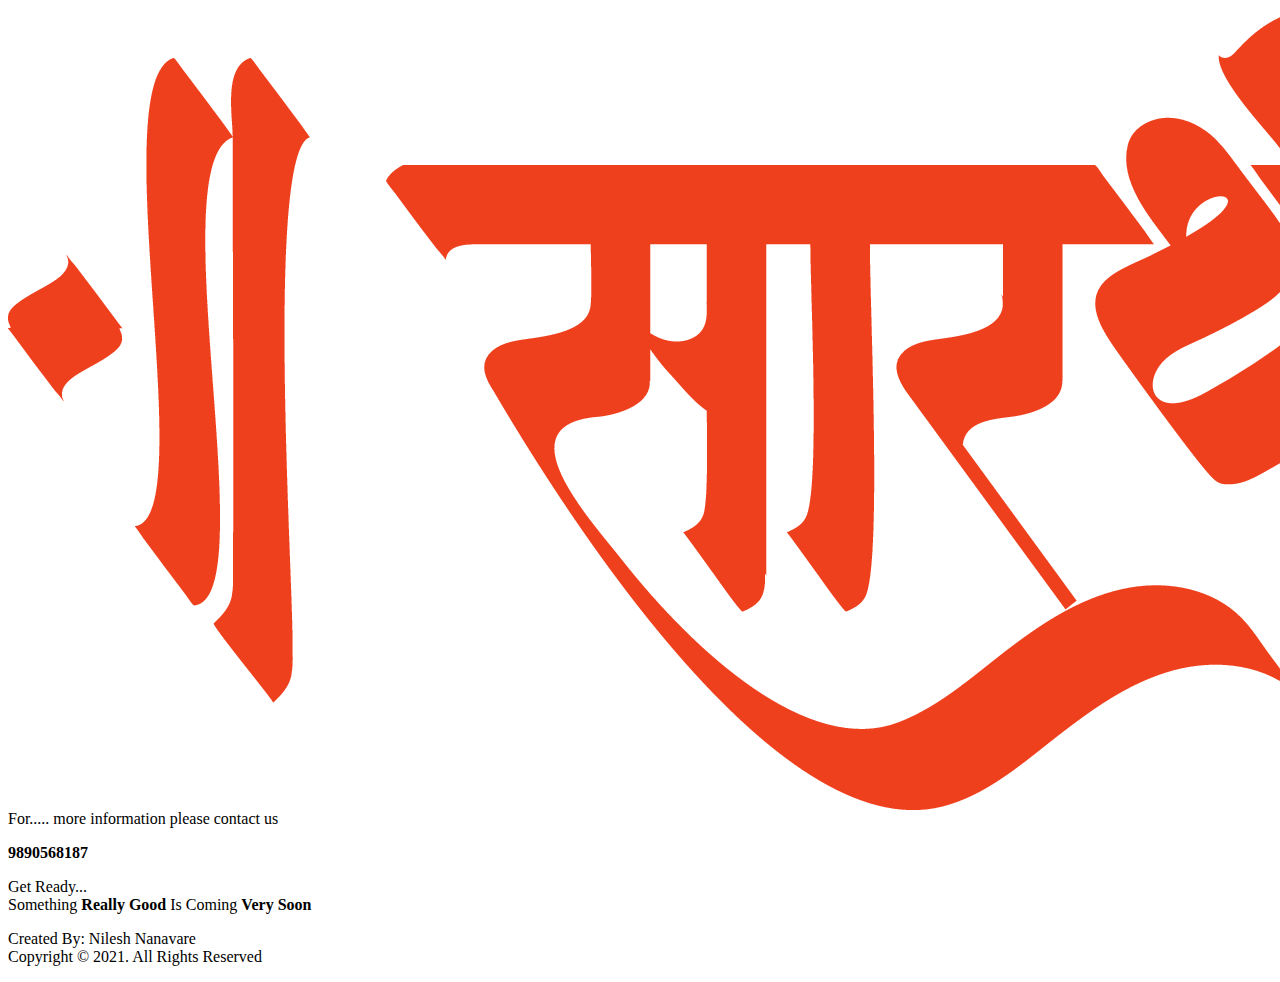
==== index.html @ fc17a686 "Add files via upload" ====
<html>

<head>
    <link rel="icon" type="image/png" href="SARTHILOGO_EPS.png">
    <link rel="stylesheet" href="../Sarathi Graphics/CSS/SarathiGraphics.css">
    <title>SARATHI GRAPHICS </title>
</head>


<body>

    <img class="image" src="SARTHILOGO_EPS.png">

    <div class="Text">
        For..... more information please contact us <br>
        <p> <b> 9890568187</b></p>Get Ready... <br> Something <b>Really Good</b> Is Coming <b> Very Soon</b>
    </div>


    <section class="copy">
        <div class="container">
            <div class="row">
                <div class="col-lg-12">
                    <p>Created By: Nilesh Nanavare <br> Copyright &copy; 2021. All Rights Reserved</p>
                </div>
            </div>
        </div>
    </section>

</body>

</html>
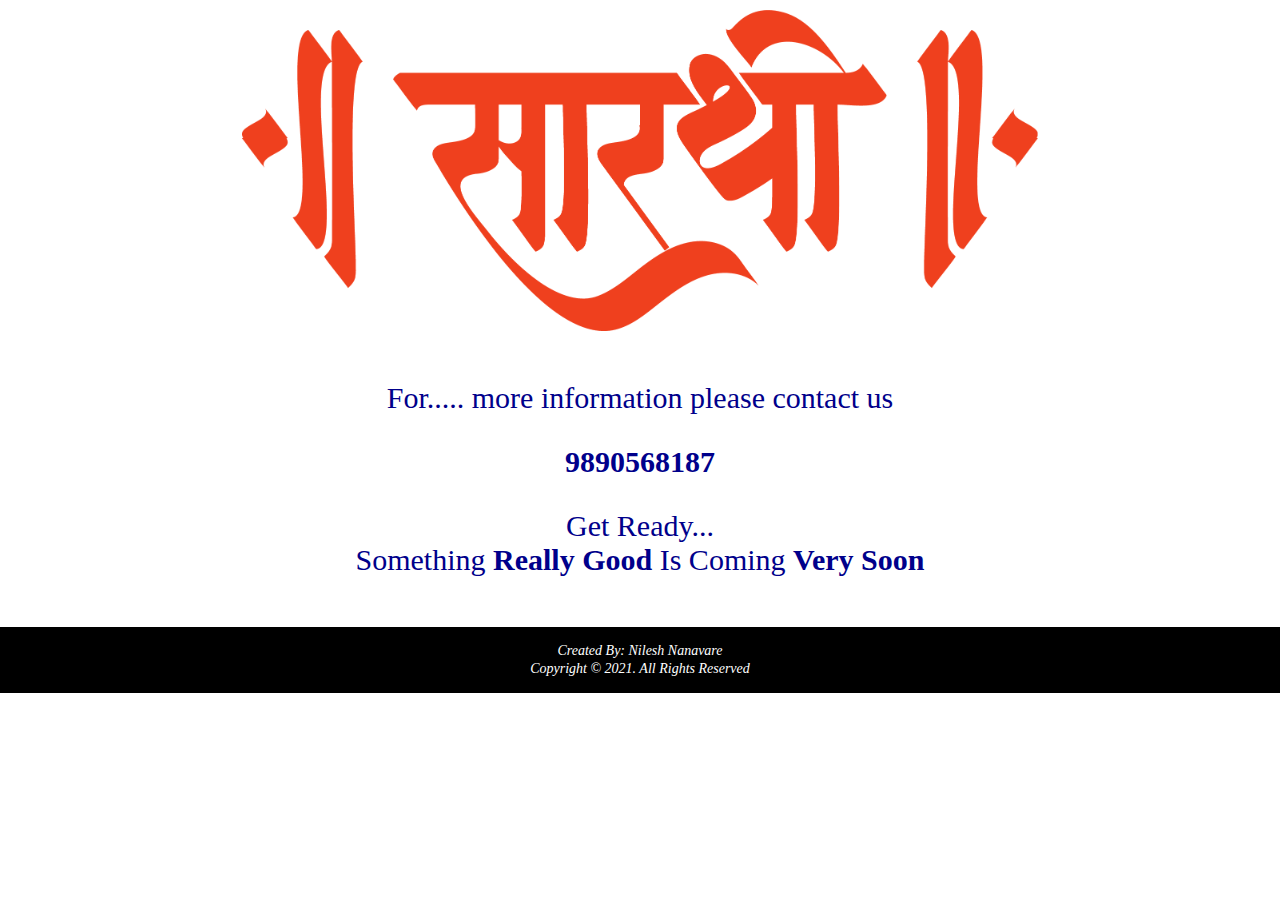
==== commit 3f38107d: "Update index.html" ====
--- a/index.html
+++ b/index.html
@@ -2,7 +2,7 @@
 
 <head>
     <link rel="icon" type="image/png" href="SARTHILOGO_EPS.png">
-    <link rel="stylesheet" href="../Sarathi Graphics/CSS/SarathiGraphics.css">
+    <link rel="stylesheet" href="SarathiGraphics.css">
     <title>SARATHI GRAPHICS </title>
 </head>
 
@@ -29,4 +29,4 @@
 
 </body>
 
-</html>+</html>
--- a/SarathiGraphics.css
+++ b/SarathiGraphics.css
@@ -0,0 +1,84 @@
+        body {
+            margin: 0;
+            padding: 0;
+            font-size: 20px;
+            /*  background-image: url(../Assets/BG2.jpg); */
+            background-repeat: no-repeat;
+            background-attachment: fixed;
+            background-size: cover;
+        }
+        /* Navigation */
+        
+        nav {
+            float: left;
+            margin: 0;
+            overflow: hidden;
+            text-align: center;
+        }
+        
+        nav ul {
+            margin: 0;
+            padding: 0;
+        }
+        
+        nav ul li {
+            display: inline-block;
+            list-style-type: none;
+        }
+        
+        nav>ul>li>a {
+            color: darkblue;
+            display: block;
+            line-height: 2em;
+            padding: 0.3em 1em;
+            text-decoration: none;
+            font-style: oblique;
+        }
+        
+        .logo-img {
+            float: left;
+            position: relative;
+            margin: 10px 15px 9px 15px;
+        }
+        
+        .logo1-img {
+            float: right;
+            position: relative;
+            margin: 10px 15px 9px 625px;
+        }
+        
+        .bg-div {
+            background: black;
+            overflow: hidden;
+        }
+        
+        .image {
+            display: block;
+            margin-left: auto;
+            margin-right: auto;
+            margin-top: 0.5em;
+            width: 796.4px;
+            height: 320.8px;
+        }
+        
+        .Text {
+            padding: 50px 0;
+            text-align: center;
+            font-size: 30px;
+            color: darkblue;
+        }
+        
+        section.copy {
+            padding-top: 15px;
+            padding-bottom: 15px;
+            background-color: black;
+            color: white;
+            font-size: 14px;
+            text-align: center;
+            font-style: italic;
+            line-height: 1.3em
+        }
+        
+        section.copy p {
+            margin: 0px;
+        }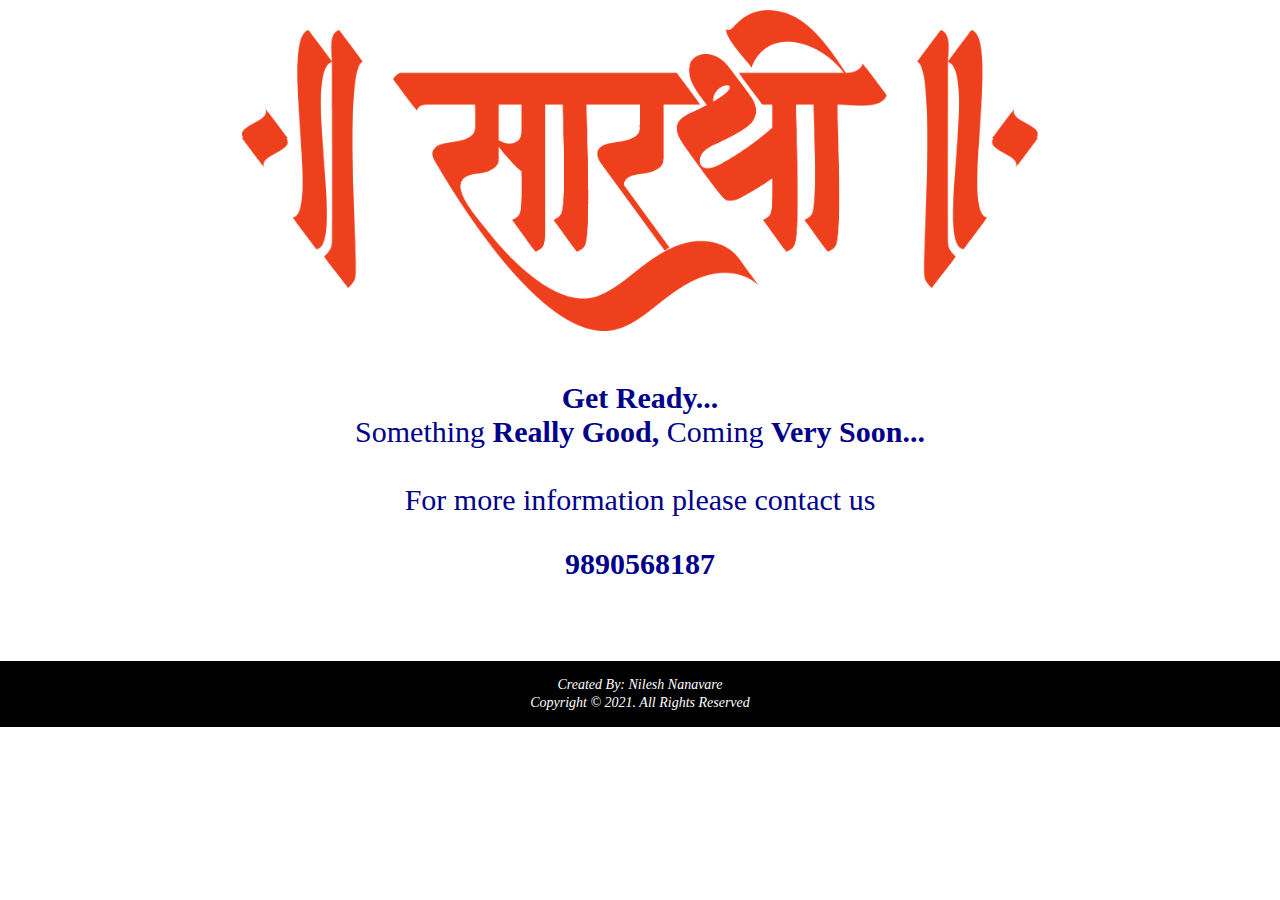
==== commit 5363f09a: "Update index.html" ====
--- a/index.html
+++ b/index.html
@@ -12,8 +12,9 @@
     <img class="image" src="SARTHILOGO_EPS.png">
 
     <div class="Text">
-        For..... more information please contact us <br>
-        <p> <b> 9890568187</b></p>Get Ready... <br> Something <b>Really Good</b> Is Coming <b> Very Soon</b>
+        <b> Get Ready...</b> <br> Something <b>Really Good,</b> Coming <b> Very Soon...</b> <br><br> For more information please contact us <br>
+        <p> <b> 9890568187</b></p>
+
     </div>
 
 
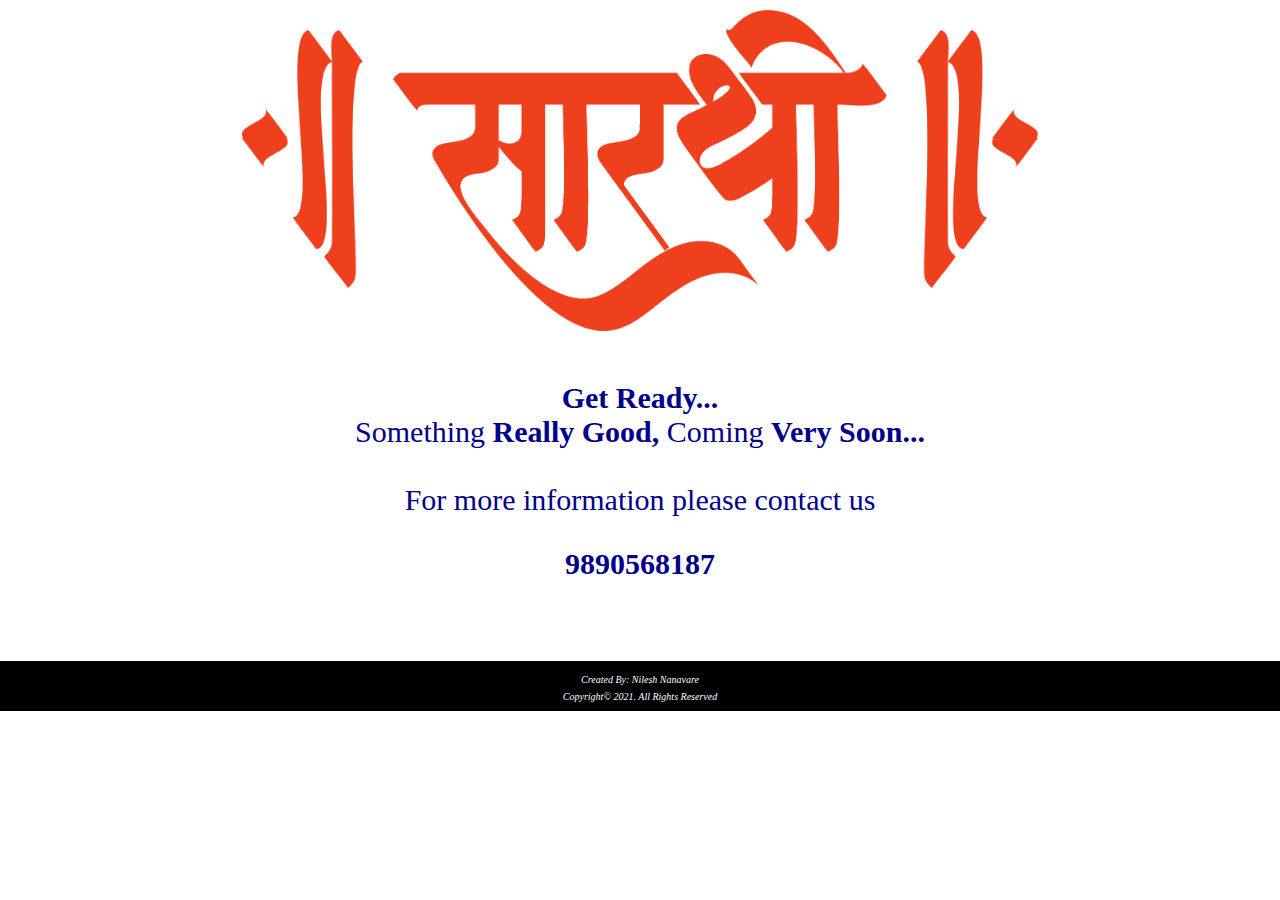
==== commit d108abe3: "Update index.html" ====
--- a/index.html
+++ b/index.html
@@ -22,7 +22,7 @@
         <div class="container">
             <div class="row">
                 <div class="col-lg-12">
-                    <p>Created By: Nilesh Nanavare <br> Copyright &copy; 2021. All Rights Reserved</p>
+                    <p>Created By: Nilesh Nanavare <br> <br> Copyright&copy; 2021. All Rights Reserved</p>
                 </div>
             </div>
         </div>
--- a/SarathiGraphics.css
+++ b/SarathiGraphics.css
@@ -70,15 +70,16 @@
         
         section.copy {
             padding-top: 15px;
-            padding-bottom: 15px;
+            padding-bottom: 10px;
             background-color: black;
             color: white;
-            font-size: 14px;
+            font-size: 12px;
             text-align: center;
             font-style: italic;
-            line-height: 1.3em
+            line-height: 0.7em
         }
         
         section.copy p {
             margin: 0px;
-        }+            font-size: 10px;
+        }
